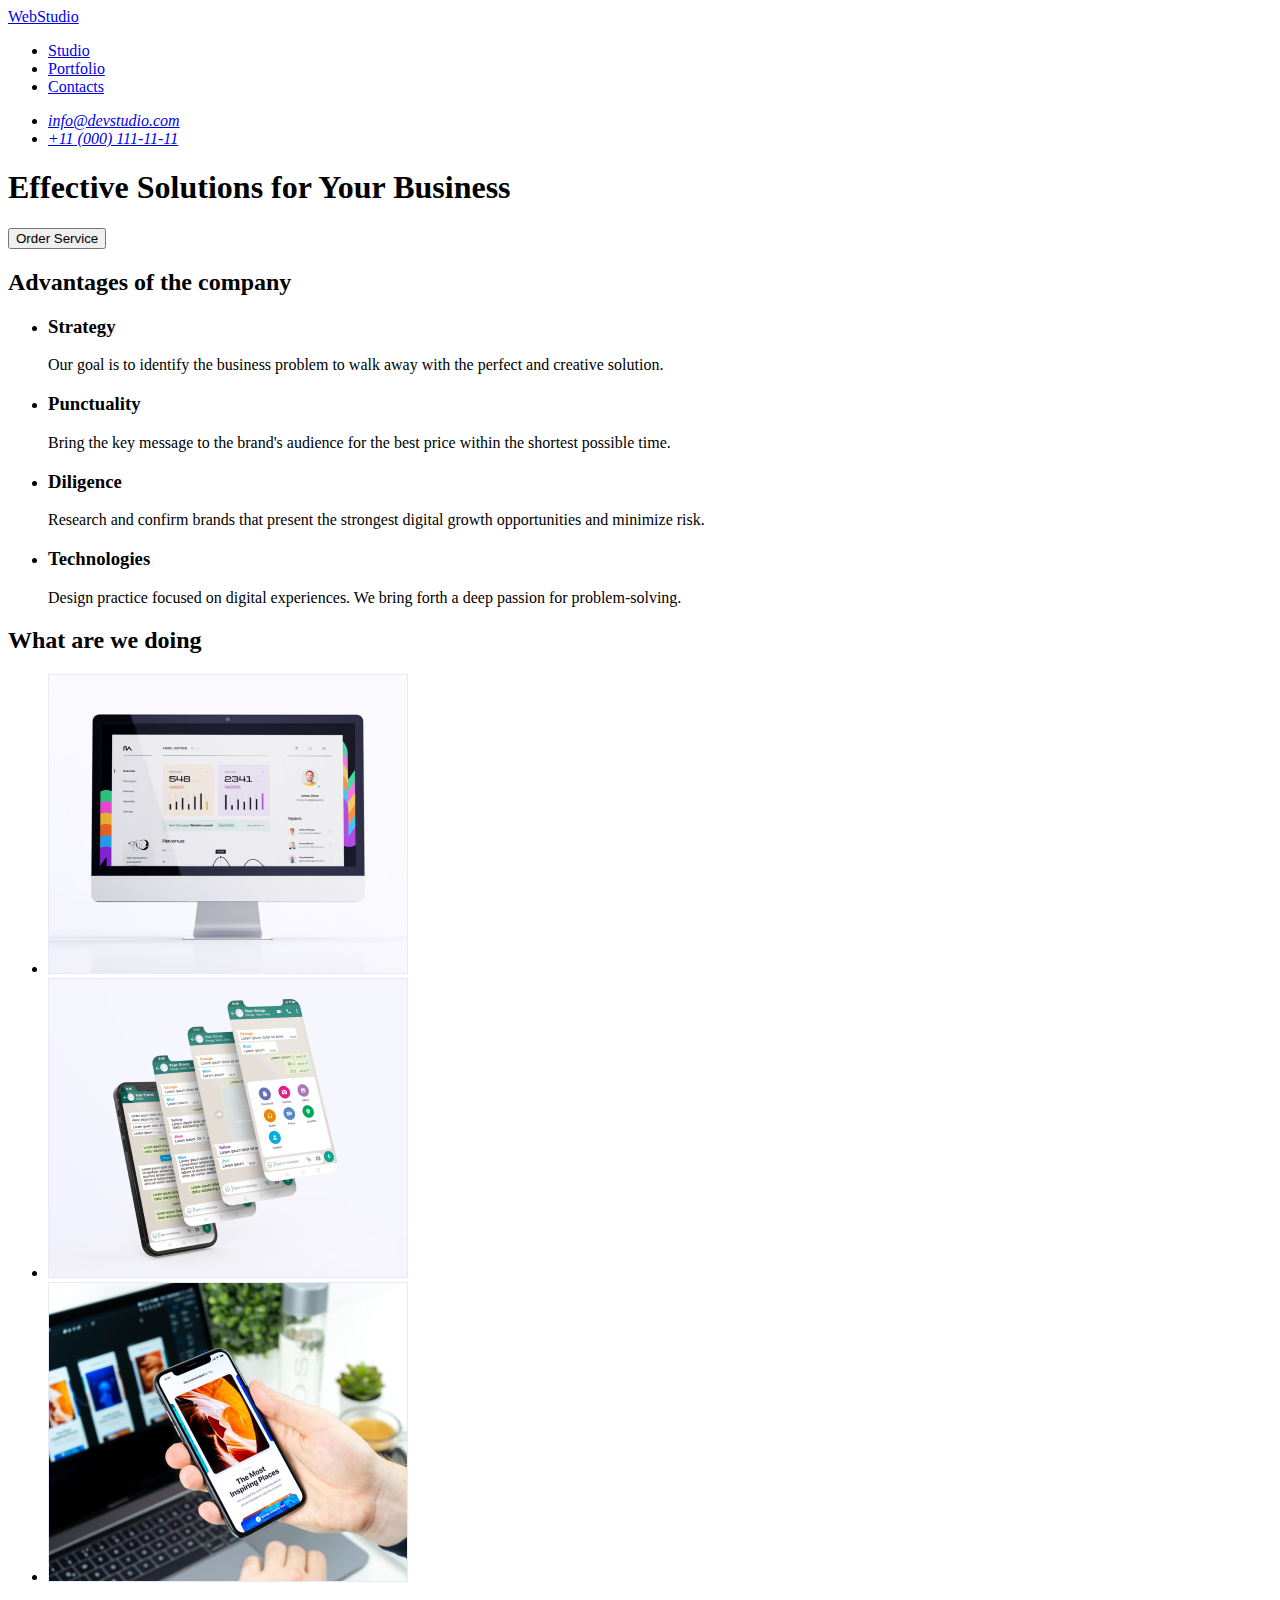
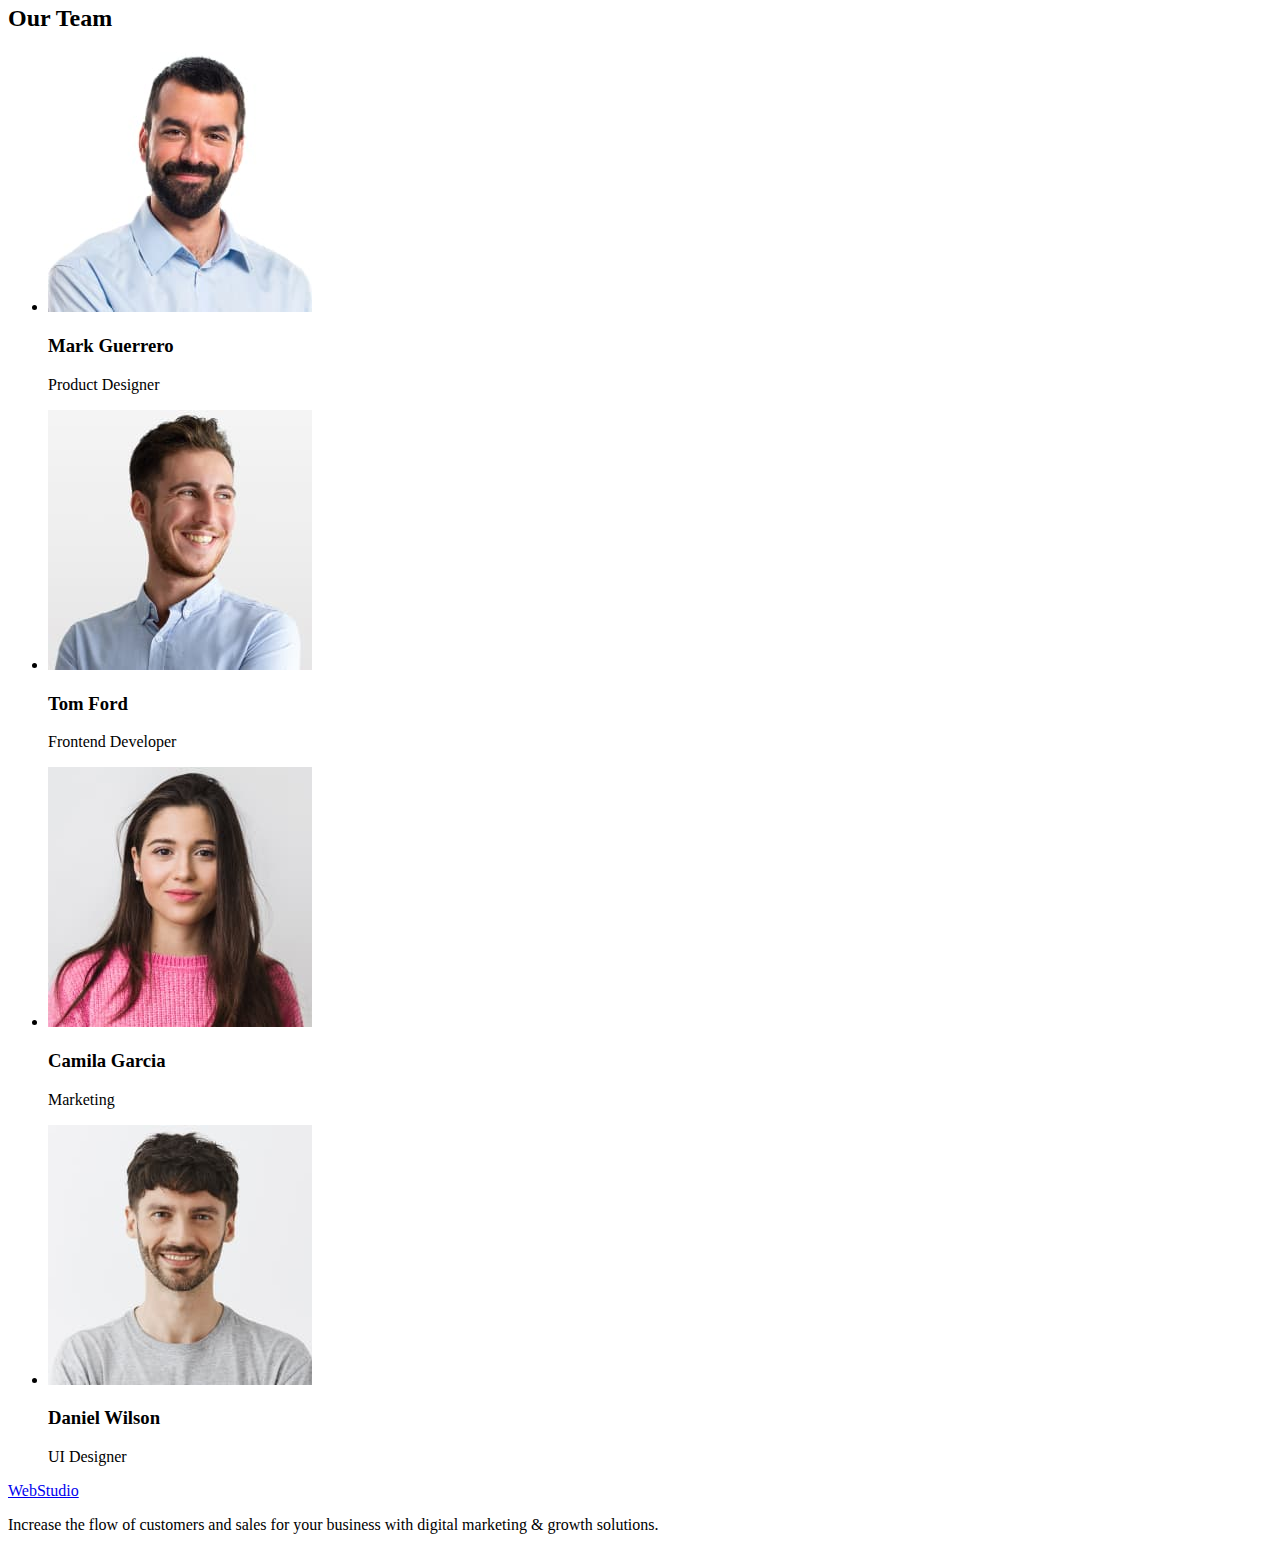
==== index.html @ b12ec47e "first commit" ====
<!DOCTYPE html>
<html lang="en">

<head>
    <meta charset="UTF-8">
    <meta http-equiv="X-UA-Compatible" content="IE=edge">
    <meta name="viewport" content="width=device-width, initial-scale=1.0">
    <title>Main page</title>
</head>

<body>
    <header>
        <nav>
            <a href="./index.html">WebStudio</a>
            <ul>
             <li><a href="#">Studio</a></li>
             <li><a href="#">Portfolio</a></li>
             <li><a href="#">Contacts</a></li>
            </ul>
        </nav>
        <address>
            <ul>
                <li><a href="mailto:info@devstudio.com">
                    info@devstudio.com</a>
                </li>
                <li><a href="tel:+110001111111">+11
                    (000) 111-11-11</a>
                </li>
            </ul>
        </address>
    </header>
    <main>
        <section>
            <h1>Effective Solutions for Your Business</h1>
            <button type="button">Order Service</button>
        </section>
        <section>
            <h2>Advantages of the company</h2>
                <ul>
                    <li>
                     <h3>Strategy</h3>
                     <p>Our goal is to identify the business 
                        problem to walk away with the perfect 
                        and creative solution.</p>
                    </li>
                    <li>
                     <h3>Punctuality</h3>
                     <p>Bring the key message to the brand's
                        audience for the best price within the
                        shortest possible time.</p>
                    </li>
                    <li>
                     <h3>Diligence</h3>
                     <p>Research and confirm brands that present
                        the strongest digital growth
                        opportunities and minimize risk.</p>
                    </li>
                    <li>
                     <h3>Technologies</h3>
                     <p>Design practice focused on digital
                        experiences. We bring forth a deep
                        passion for problem-solving.</p>
                    </li>
                </ul>
        </section>
        <section>
            <h2>What are we doing</h2>
                <ul>
                    <li><img alt="laptop on"
                        src="./images/laptop.jpg"
                        width="360">
                    </li>
                    <li><img alt="scrinshot on mobile"
                        src="./images/scrinshot.jpg"
                        width="360">
                    </li>    
                    <li><img alt="mobile telephone"
                        src="./images/mobile-tel.jpg"
                        width="360">
                    </li>    
                </ul>
        </section>
        <section>
            <h2>Our Team</h2>
                <ul>
                    <li>
                        <img alt="personMarkGuerrero"
                        src="./images/guerrero.jpg"
                        width="264">
                        <h3>Mark Guerrero</h3>
                        <p>Product Designer</p>
                    </li>
                    <li>
                        <img alt="personTomFord" 
                        src="./images/ford.jpg" 
                        width="264">
                        <h3>Tom Ford</h3>
                        <p>Frontend Developer</p>
                    </li>
                    <li>
                        <img alt="personCamilaGarcia" 
                        src="./images/garcia.jpg" 
                        width="264">
                        <h3>Camila Garcia</h3>
                        <p>Marketing</p>
                    </li>
                    <li>
                        <img alt="personDanielWilson" 
                        src="./images/wilson.jpg" 
                        width="264">
                        <h3>Daniel Wilson</h3>
                        <p>UI Designer</p>
                    </li>
                </ul>
        </section>
    </main>
    <footer>
        <a href="./index.html">WebStudio</a>
        <p>Increase the flow of customers and sales for your 
            business with digital marketing & growth solutions.
        </p>
    </footer>
</body>

</html>
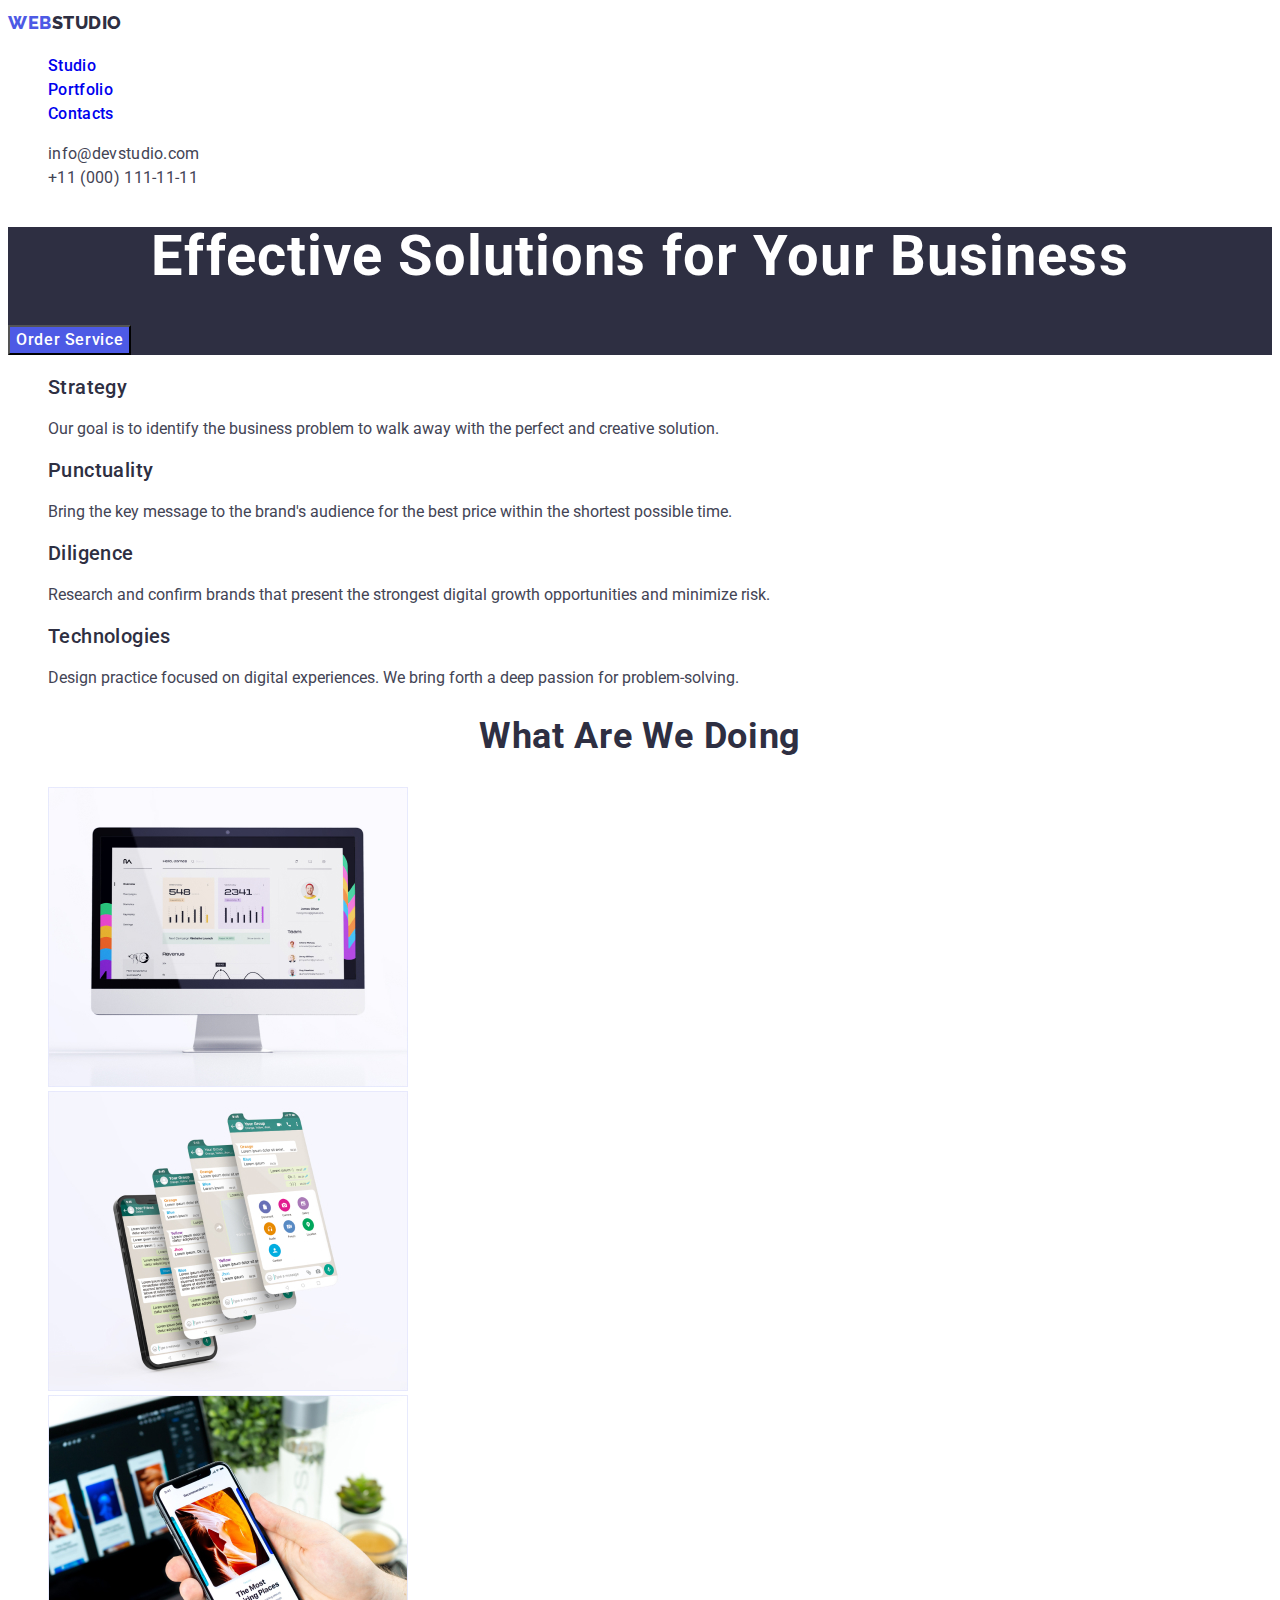
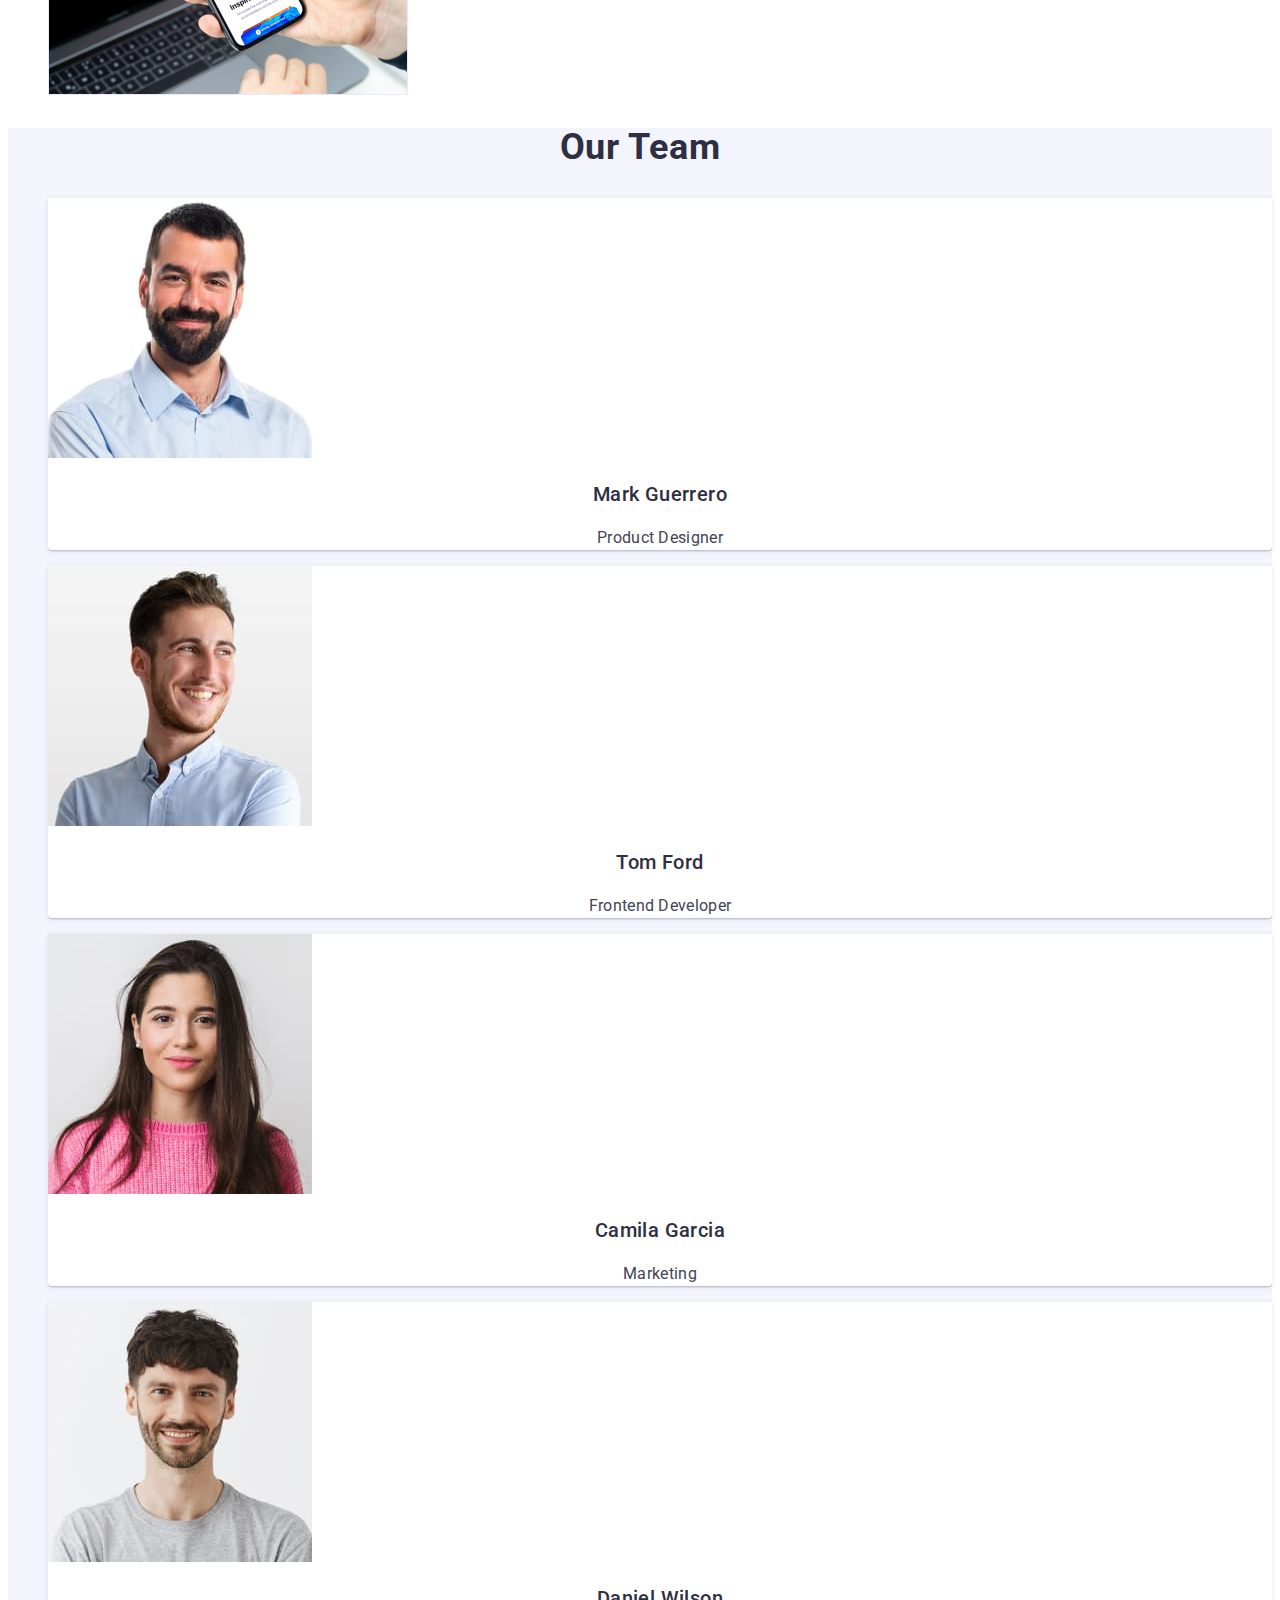
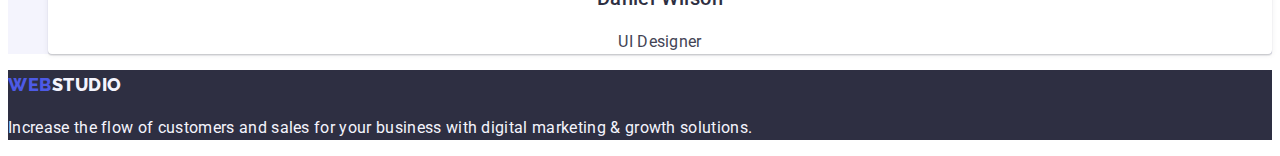
==== commit 84163602: "finaly first" ====
--- a/index.html
+++ b/index.html
@@ -6,117 +6,121 @@
     <meta http-equiv="X-UA-Compatible" content="IE=edge">
     <meta name="viewport" content="width=device-width, initial-scale=1.0">
     <title>Main page</title>
+    <link href="./css/styles.css" rel="stylesheet">
+    <link rel="preconnect" href="https://fonts.googleapis.com">
+    <link rel="preconnect" href="https://fonts.gstatic.com" crossorigin>
+    <link href="https://fonts.googleapis.com/css2?family=Raleway:wght@800&family=Roboto:wght@400;500;700;900&display=swap" rel="stylesheet">
 </head>
 
 <body>
-    <header>
-        <nav>
-            <a href="./index.html">WebStudio</a>
-            <ul>
-             <li><a href="#">Studio</a></li>
-             <li><a href="#">Portfolio</a></li>
-             <li><a href="#">Contacts</a></li>
+    <header class="page-header">
+        <nav class="page-navigation">
+            <a class="logotype" href="./index.html" >Web<span class="span-studio">Studio</span></a>
+            <ul class="menu list">
+             <li class="menu-item"><a class="menu-link link" href="./index.html">Studio</a></li>
+             <li class="menu-item"><a class="menu-link link" href="./portfolio.html">Portfolio</a></li>
+             <li class="menu-item"><a class="menu-link link" href="#">Contacts</a></li>
             </ul>
         </nav>
-        <address>
-            <ul>
-                <li><a href="mailto:info@devstudio.com">
+        <address class="address-page">
+            <ul class="address-list list">
+                <li class="address-item"><a class="contact-mail link" href="mailto:info@devstudio.com">
                     info@devstudio.com</a>
                 </li>
-                <li><a href="tel:+110001111111">+11
+                <li class="address-item"><a class="contact-tel link" href="tel:+110001111111">+11
                     (000) 111-11-11</a>
                 </li>
             </ul>
         </address>
     </header>
     <main>
-        <section>
-            <h1>Effective Solutions for Your Business</h1>
-            <button type="button">Order Service</button>
+        <section class="title-section">
+            <h1 class="main-title">Effective Solutions for Your Business</h1>
+            <button class="modal-open-btn" type="button">Order Service</button>
         </section>
-        <section>
-            <h2>Advantages of the company</h2>
-                <ul>
-                    <li>
-                     <h3>Strategy</h3>
-                     <p>Our goal is to identify the business 
+        <section class="about-company">
+            <h2 class="about-company-title" hidden>Advantages of the company</h2>
+                <ul class="about-company-list list">
+                    <li class="about-company-item">
+                     <h3 class="advantages">Strategy</h3>
+                     <p class="description-advantages">Our goal is to identify the business 
                         problem to walk away with the perfect 
                         and creative solution.</p>
                     </li>
-                    <li>
-                     <h3>Punctuality</h3>
-                     <p>Bring the key message to the brand's
+                    <li class="about-company-item">
+                     <h3 class="advantages">Punctuality</h3>
+                     <p class="description-advantages">Bring the key message to the brand's
                         audience for the best price within the
                         shortest possible time.</p>
                     </li>
-                    <li>
-                     <h3>Diligence</h3>
-                     <p>Research and confirm brands that present
+                    <li class="about-company-item">
+                     <h3 class="advantages">Diligence</h3>
+                     <p class="description-advantages">Research and confirm brands that present
                         the strongest digital growth
                         opportunities and minimize risk.</p>
                     </li>
-                    <li>
-                     <h3>Technologies</h3>
-                     <p>Design practice focused on digital
+                    <li class="about-company-item">
+                     <h3 class="advantages">Technologies</h3>
+                     <p class="description-advantages">Design practice focused on digital
                         experiences. We bring forth a deep
                         passion for problem-solving.</p>
                     </li>
                 </ul>
         </section>
-        <section>
-            <h2>What are we doing</h2>
-                <ul>
-                    <li><img alt="laptop on"
+        <section class="our-works">
+            <h2 class="our-works-title">What are we doing</h2>
+                <ul class="our-works-list list">
+                    <li class="our-works-item"><img class="our-works-img" alt="laptop on"
                         src="./images/laptop.jpg"
                         width="360">
                     </li>
-                    <li><img alt="scrinshot on mobile"
+                    <li class="our-works-item"><img class="our-works-img" alt="scrinshot on mobile"
                         src="./images/scrinshot.jpg"
                         width="360">
                     </li>    
-                    <li><img alt="mobile telephone"
+                    <li class="our-works-item"><img class="our-works-img" alt="mobile telephone"
                         src="./images/mobile-tel.jpg"
                         width="360">
                     </li>    
                 </ul>
         </section>
-        <section>
-            <h2>Our Team</h2>
-                <ul>
-                    <li>
-                        <img alt="personMarkGuerrero"
-                        src="./images/guerrero.jpg"
+        <section class="our-team">
+            <h2 class="our-team-title">Our Team</h2>
+                <ul class="our-team-list list">
+                    <li class="our-team-item">
+                        <img class="team-person" alt="personMarkGuerrero"
+                        src="./images/our-team/guerrero.jpg"
                         width="264">
-                        <h3>Mark Guerrero</h3>
-                        <p>Product Designer</p>
+                        <h3 class="name-person">Mark Guerrero</h3>
+                        <p class="description-person">Product Designer</p>
                     </li>
-                    <li>
-                        <img alt="personTomFord" 
-                        src="./images/ford.jpg" 
+                    <li class="our-team-item">
+                        <img class="team-person" alt="personTomFord" 
+                        src="./images/our-team/ford.jpg" 
                         width="264">
-                        <h3>Tom Ford</h3>
-                        <p>Frontend Developer</p>
+                        <h3 class="name-person">Tom Ford</h3>
+                        <p class="description-person">Frontend Developer</p>
                     </li>
-                    <li>
-                        <img alt="personCamilaGarcia" 
-                        src="./images/garcia.jpg" 
+                    <li class="our-team-item">
+                        <img class="team-person" alt="personCamilaGarcia" 
+                        src="./images/our-team/garcia.jpg" 
                         width="264">
-                        <h3>Camila Garcia</h3>
-                        <p>Marketing</p>
+                        <h3 class="name-person">Camila Garcia</h3>
+                        <p class="description-person">Marketing</p>
                     </li>
-                    <li>
-                        <img alt="personDanielWilson" 
-                        src="./images/wilson.jpg" 
+                    <li class="our-team-item">
+                        <img class="team-person" alt="personDanielWilson" 
+                        src="./images/our-team/wilson.jpg" 
                         width="264">
-                        <h3>Daniel Wilson</h3>
-                        <p>UI Designer</p>
+                        <h3 class="name-person">Daniel Wilson</h3>
+                        <p class="description-person">UI Designer</p>
                     </li>
                 </ul>
         </section>
     </main>
-    <footer>
-        <a href="./index.html">WebStudio</a>
-        <p>Increase the flow of customers and sales for your 
+    <footer class="page-footer">
+        <a class="logotype" href="./index.html">Web<sapn class="span-studio-footer">Studio</sapn></a>
+        <p class="desrciption-footer">Increase the flow of customers and sales for your 
             business with digital marketing & growth solutions.
         </p>
     </footer>
--- a/css/styles.css
+++ b/css/styles.css
@@ -0,0 +1,239 @@
+.list {
+    list-style: none;
+}
+.link {
+    text-decoration: none;
+}
+button {
+    cursor: pointer;
+}
+.logotype {
+    font-family: 'Raleway', sans-serif;
+    font-weight: 800;
+    font-size: 18px;
+    line-height: 1.66;
+    /* identical to box height, or 117% */
+    
+    display: flex;
+    align-items: center;
+    letter-spacing: 0.03em;
+    text-transform: uppercase;
+    text-decoration: none;
+    /* IRIS */
+    
+    color: #4D5AE5;
+}
+.span-studio {
+    color: #2E2F42;
+}
+body {
+    font-family: 'Roboto',sans-serif;
+    color: #2E2F42;
+}
+.menu-link {
+        font-weight: 500;
+        font-size: 16px;
+        line-height: 1.5;
+        /* identical to box height, or 150% */
+    
+        letter-spacing: 0.02em;
+}
+.menu-link:hover,
+.menu-link:focus {
+    color: #404BBF;
+}
+.contact-mail,
+.contact-tel {
+        font-style: normal;
+        font-weight: 400;
+        font-size: 16px;
+        line-height: 1.5;
+        /* identical to box height, or 150% */
+    
+        letter-spacing: 0.02em;
+    
+        /* SLATE */
+    
+        color: #434455;
+}
+.contact-mail:hover,
+.contsct-tel:focus,
+.contact-mail:focus,
+.contact-tel:hover {
+    color: #404BBF;
+}
+.title-section {
+    background: #2E2F42;
+}
+.main-title {
+        font-weight: 700;
+        font-size: 56px;
+        line-height: 1.07;
+        /* or 107% */
+    
+        text-align: center;
+        letter-spacing: 0.02em;
+    
+        /* WHITE */
+    
+        color: #FFFFFF;
+}
+.modal-open-btn {
+    font-family: 'Roboto', sans-serif;
+        font-weight: 500;
+        font-size: 16px;
+        line-height: 1.5;
+        /* identical to box height, or 150% */
+    
+        display: flex;
+        align-items: center;
+        letter-spacing: 0.04em;
+    
+        /* WHITE */
+    
+        color: #FFFFFF;
+        background: #4D5AE5;
+}
+.modal-open-btn:hover,
+.modal-open-btn:focus {
+    background: #404BBF;
+}
+.filters-btn {
+    font-family: 'Roboto', sans-serif;
+        font-weight: 500;
+        font-size: 16px;
+        line-height: 1.5;
+        /* identical to box height, or 150% */
+    
+        display: flex;
+        align-items: center;
+        text-align: center;
+        letter-spacing: 0.04em;
+    
+        /* IRIS */
+    
+        color: #4D5AE5;
+        background: #F4F4FD;
+}
+.filters-btn:hover,
+.filters-btn:focus {
+    background: #404BBF;
+    color: #FFFFFF;
+}
+.advantages {
+    font-weight: 500;
+        font-size: 20px;
+        line-height: 1.2;
+        /* identical to box height, or 120% */
+    
+        letter-spacing: 0.02em;
+}
+.description-advantages {
+    color: #434455;
+}
+.our-works-title {
+    font-weight: 700;
+        font-size: 36px;
+        line-height: 1.11;
+        /* identical to box height, or 111% */
+    
+        text-align: center;
+        letter-spacing: 0.02em;
+        text-transform: capitalize;
+}
+.our-team {
+    background: #F4F4FD;
+}
+.our-team-title {
+    font-weight: 700;
+        font-size: 36px;
+        line-height: 1.11;
+        /* identical to box height, or 111% */
+    
+        text-align: center;
+        letter-spacing: 0.02em;
+        text-transform: capitalize;
+}
+.our-team-item {
+    background-color: #FFFFFF;
+    border-radius: 0px 0px 4px 4px;
+    box-shadow: 0px 1px 6px
+    rgba(46, 47, 66, 0.08),
+        0px 1px 1px rgba(46, 47, 66, 0.16),
+        0px 2px 1px rgba(46, 47, 66, 0.08);
+}
+.name-person {
+    font-weight: 500;
+        font-size: 20px;
+        line-height: 1.2;
+        /* identical to box height, or 120% */
+    
+        text-align: center;
+        letter-spacing: 0.02em;
+}
+.description-person {
+    font-weight: 400;
+        font-size: 16px;
+        line-height: 1.5;
+        /* identical to box height, or 150% */
+    
+        text-align: center;
+        letter-spacing: 0.02em;
+    
+        /* SLATE */
+    
+        color: #434455;
+}
+.page-footer {
+    background-color:#2E2F42;
+}
+.span-studio-footer {
+    font-weight: 800;
+        font-size: 18px;
+        line-height: 1.16;
+        /* identical to box height, or 117% */
+    
+        display: flex;
+        align-items: center;
+        letter-spacing: 0.03em;
+        text-transform: uppercase;
+    
+        /* CLOUD */
+    
+        color: #F4F4FD;
+}
+.desrciption-footer {
+    font-weight: 400;
+        font-size: 16px;
+        line-height: 1.5;
+        /* or 150% */
+    
+        letter-spacing: 0.02em;
+    
+        /* CLOUD */
+    
+        color: #F4F4FD;
+}
+.galery-item {
+        border: 1px solid #E7E9FC;
+}
+.subtitle {
+    font-weight: 500;
+        font-size: 20px;
+        line-height: 1.2;
+        /* identical to box height, or 120% */
+    
+        letter-spacing: 0.02em;
+}
+.description-subtitle {
+    font-weight: 400;
+        font-size: 16px;
+        line-height: 1.5;
+        /* identical to box height, or 150% */
+    
+        letter-spacing: 0.02em;
+    
+        /* SLATE */
+    
+        color: #434455;
+}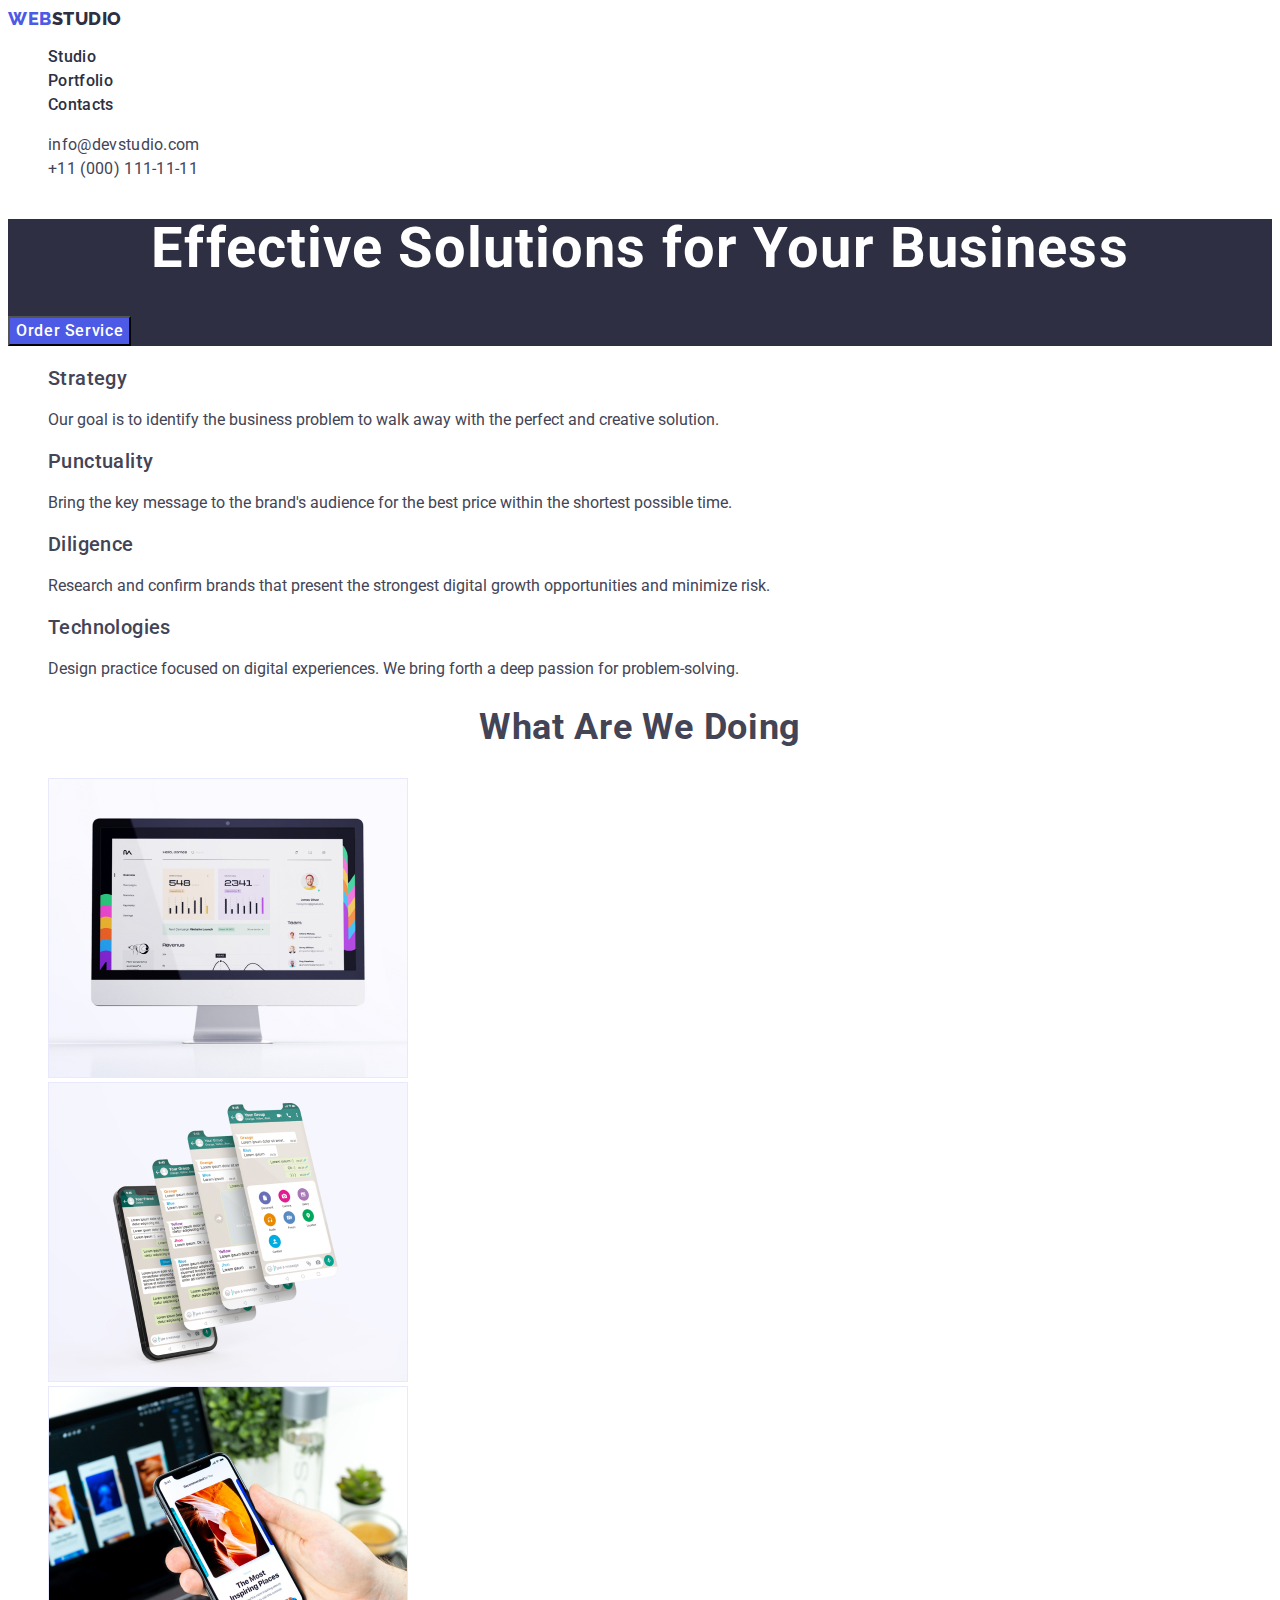
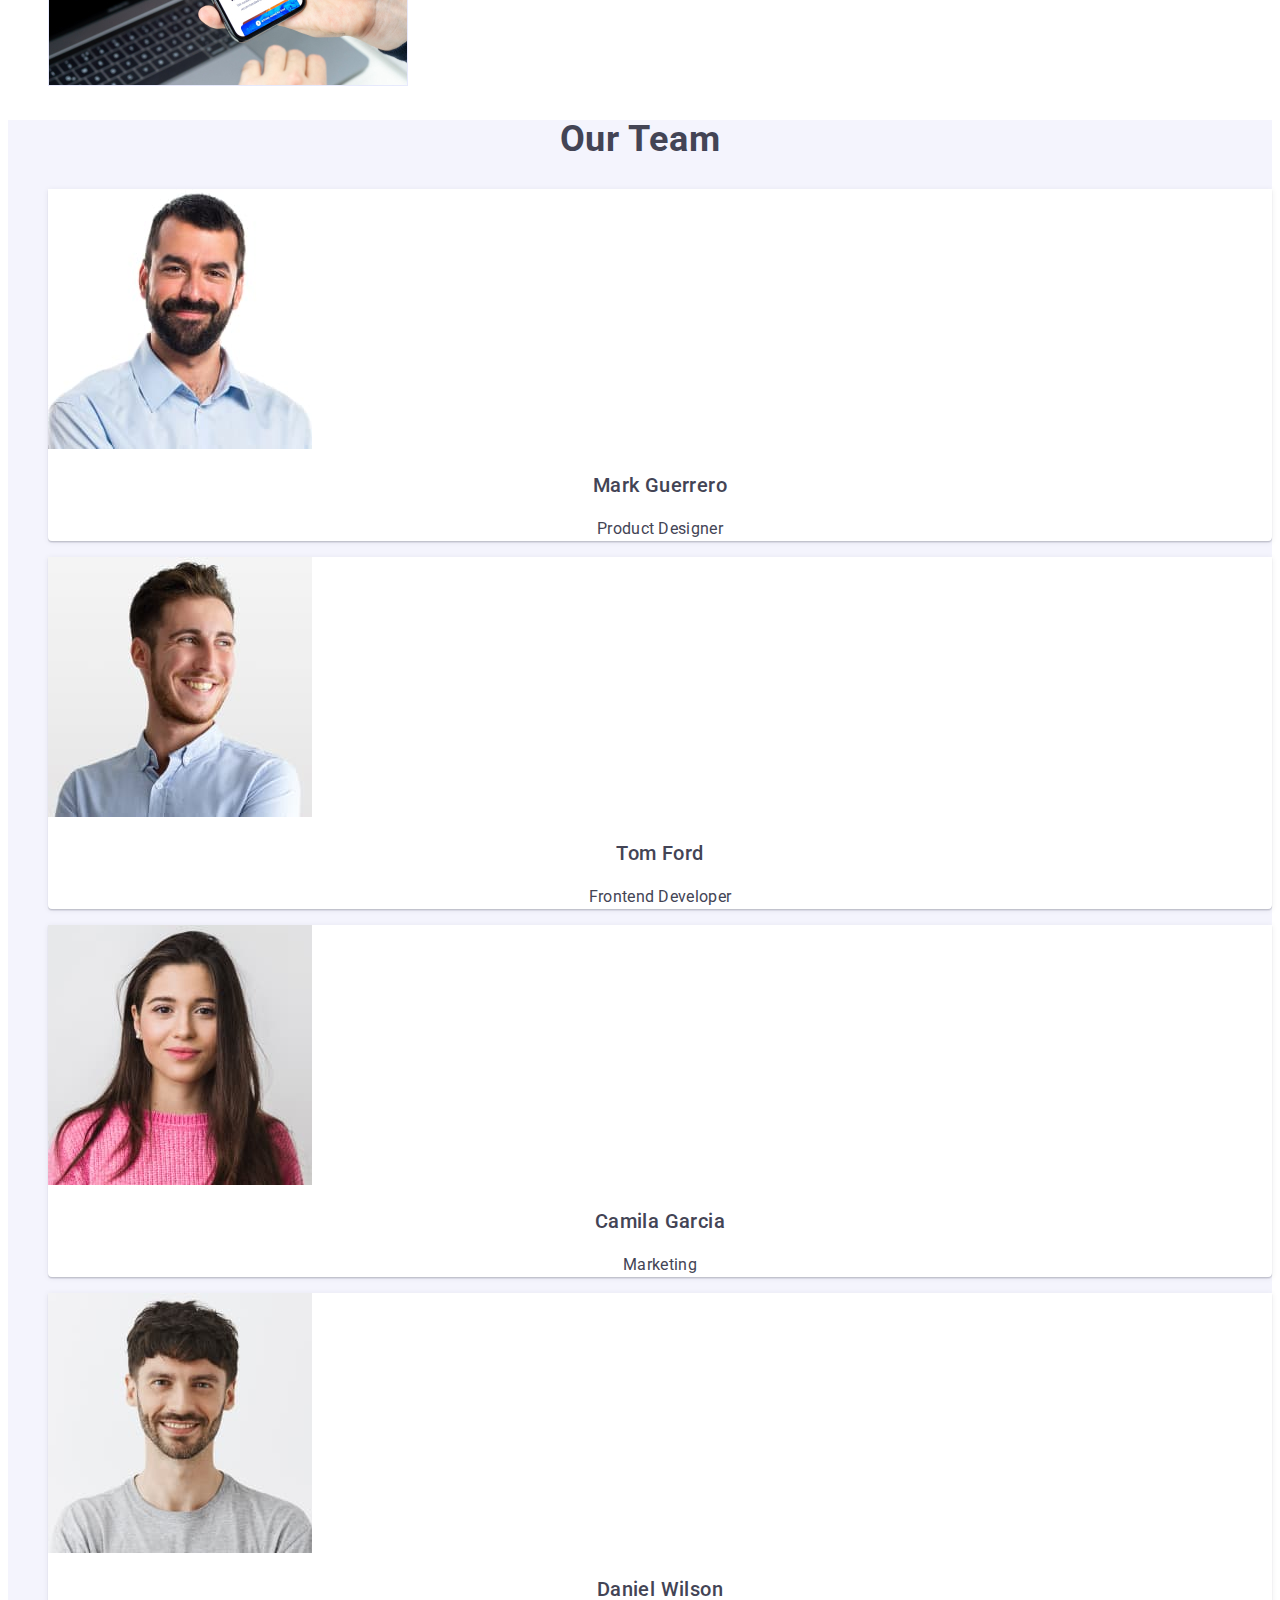
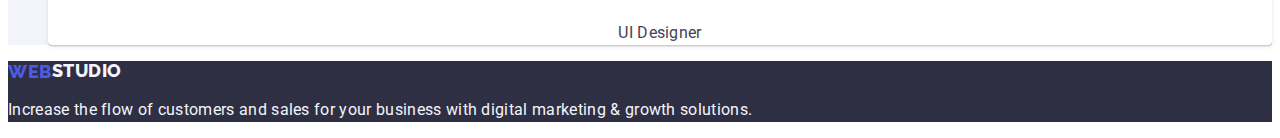
==== commit 6580fc43: "finaly3" ====
--- a/index.html
+++ b/index.html
@@ -15,7 +15,7 @@
 <body>
     <header class="page-header">
         <nav class="page-navigation">
-            <a class="logotype" href="./index.html" >Web<span class="span-studio">Studio</span></a>
+            <a class="logotype link" href="./index.html" >Web<span class="span-studio">Studio</span></a>
             <ul class="menu list">
              <li class="menu-item"><a class="menu-link link" href="./index.html">Studio</a></li>
              <li class="menu-item"><a class="menu-link link" href="./portfolio.html">Portfolio</a></li>
@@ -119,7 +119,7 @@
         </section>
     </main>
     <footer class="page-footer">
-        <a class="logotype" href="./index.html">Web<sapn class="span-studio-footer">Studio</sapn></a>
+        <a class="logotype link" href="./index.html">Web<span class="span-studio-footer">Studio</span></a>
         <p class="desrciption-footer">Increase the flow of customers and sales for your 
             business with digital marketing & growth solutions.
         </p>
--- a/css/styles.css
+++ b/css/styles.css
@@ -1,3 +1,7 @@
+:root {
+    --main-font-family: 'Roboto', sans-serif;
+    --secondary-font-family-family: 'Raleway', sans-serif;
+}
 .list {
     list-style: none;
 }
@@ -11,7 +15,7 @@
     font-family: 'Raleway', sans-serif;
     font-weight: 800;
     font-size: 18px;
-    line-height: 1.66;
+    line-height: 1.17;
     /* identical to box height, or 117% */
     
     display: flex;
@@ -28,7 +32,8 @@
 }
 body {
     font-family: 'Roboto',sans-serif;
-    color: #2E2F42;
+    color: #434455;
+    background-color: #FFFFFF;
 }
 .menu-link {
         font-weight: 500;
@@ -37,6 +42,7 @@
         /* identical to box height, or 150% */
     
         letter-spacing: 0.02em;
+        color: #2E2F42;
 }
 .menu-link:hover,
 .menu-link:focus {
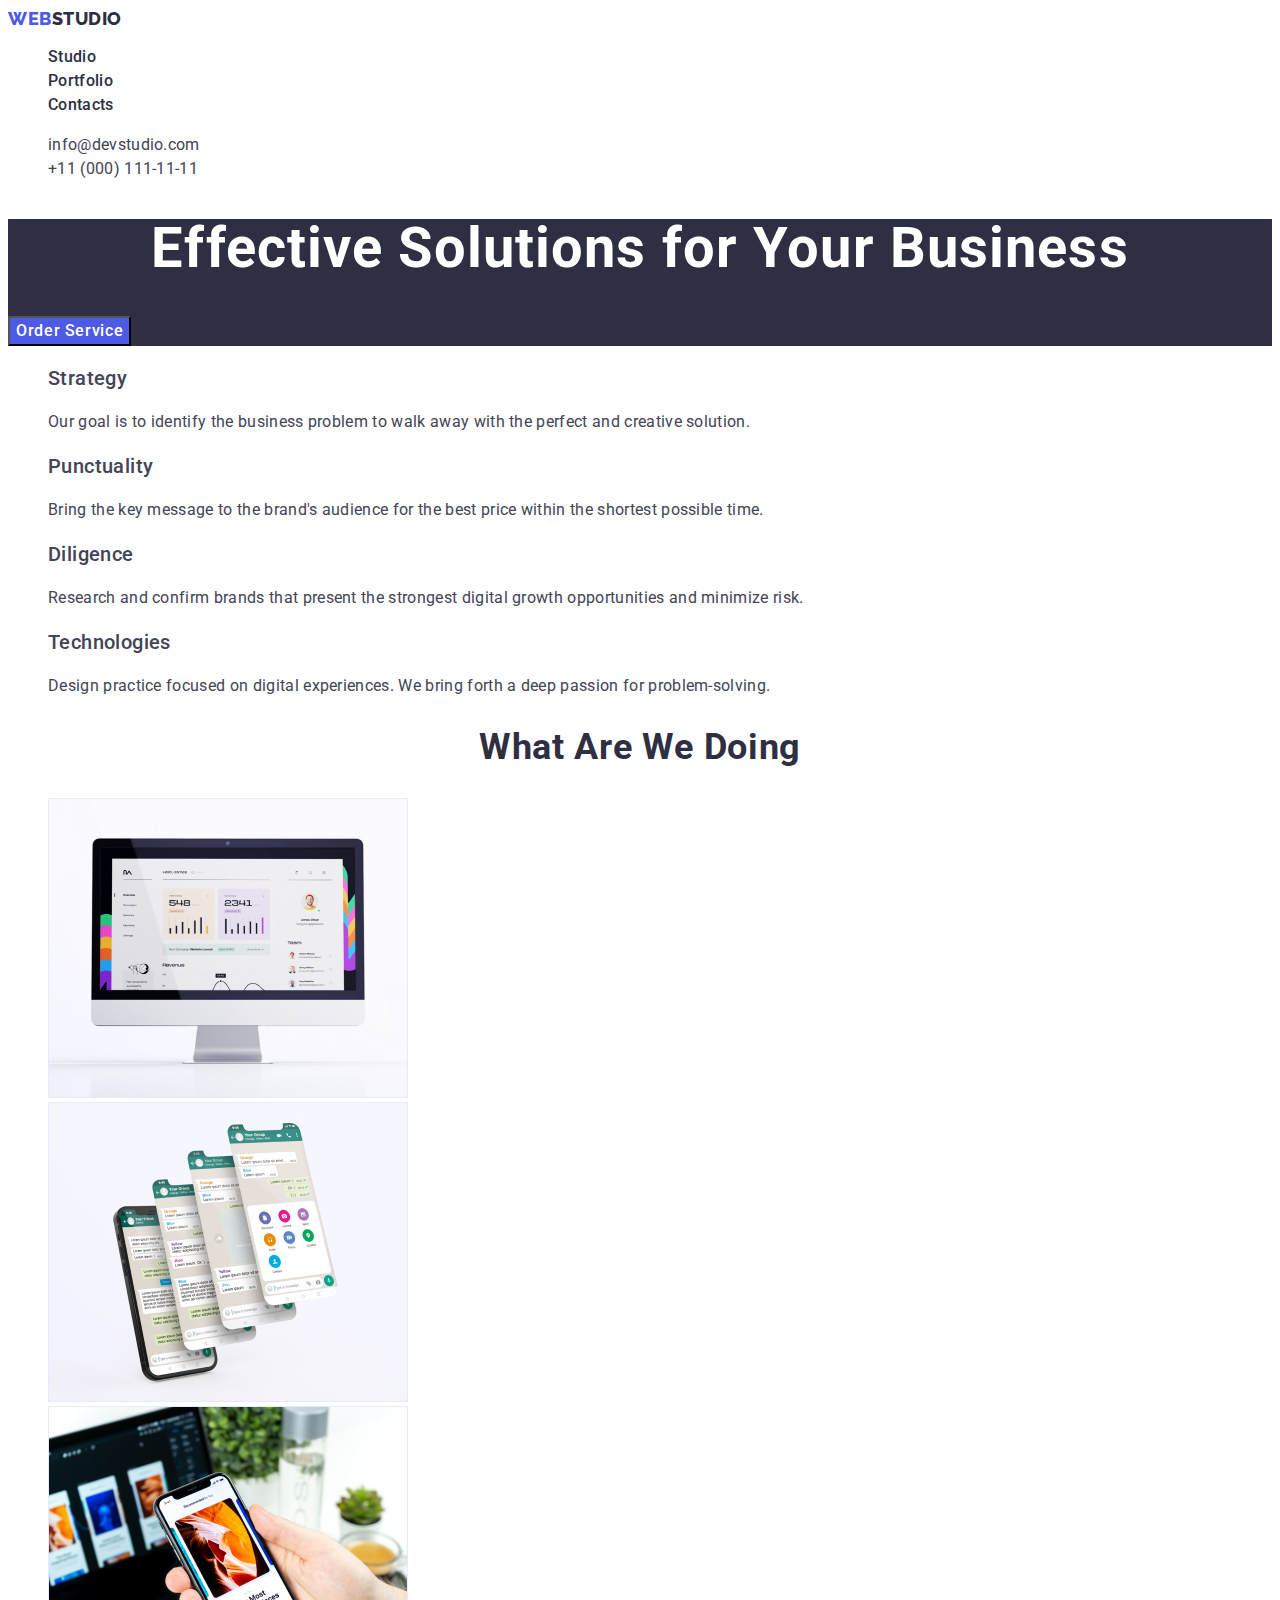
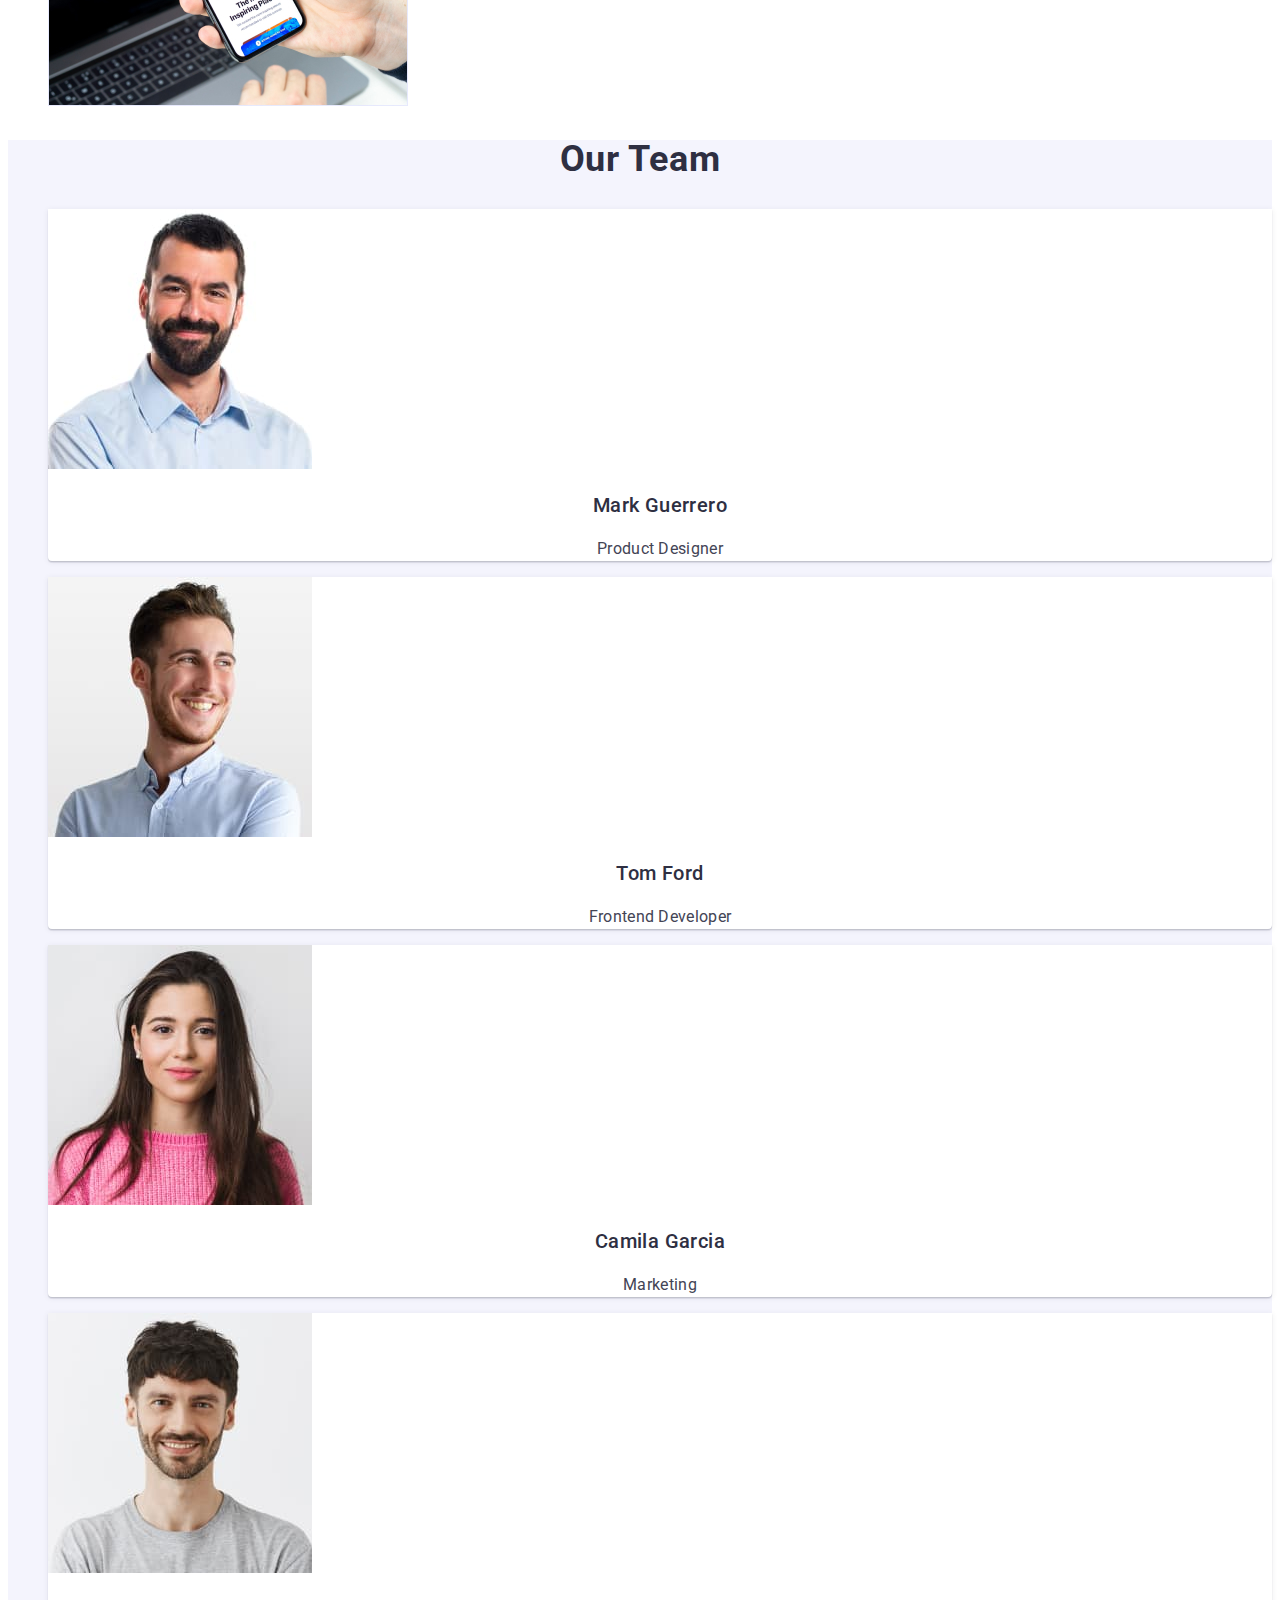
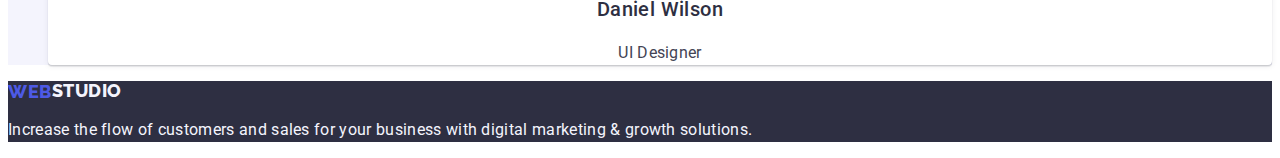
==== commit 14255c77: "1" ====
--- a/index.html
+++ b/index.html
@@ -19,15 +19,15 @@
             <ul class="menu list">
              <li class="menu-item"><a class="menu-link link" href="./index.html">Studio</a></li>
              <li class="menu-item"><a class="menu-link link" href="./portfolio.html">Portfolio</a></li>
-             <li class="menu-item"><a class="menu-link link" href="#">Contacts</a></li>
+             <li class="menu-item"><a class="menu-link link" href="">Contacts</a></li>
             </ul>
         </nav>
         <address class="address-page">
             <ul class="address-list list">
-                <li class="address-item"><a class="contact-mail link" href="mailto:info@devstudio.com">
+                <li class="address-item"><a class="contact link" href="mailto:info@devstudio.com">
                     info@devstudio.com</a>
                 </li>
-                <li class="address-item"><a class="contact-tel link" href="tel:+110001111111">+11
+                <li class="address-item"><a class="contact link" href="tel:+110001111111">+11
                     (000) 111-11-11</a>
                 </li>
             </ul>
--- a/css/styles.css
+++ b/css/styles.css
@@ -48,9 +48,11 @@
 .menu-link:focus {
     color: #404BBF;
 }
-.contact-mail,
-.contact-tel {
-        font-style: normal;
+address {
+    font-style: normal;
+}
+.contact {
+    font-style:normal;
         font-weight: 400;
         font-size: 16px;
         line-height: 1.5;
@@ -62,10 +64,8 @@
     
         color: #434455;
 }
-.contact-mail:hover,
-.contsct-tel:focus,
-.contact-mail:focus,
-.contact-tel:hover {
+.contact:hover,
+.contact:focus {
     color: #404BBF;
 }
 .title-section {
@@ -126,6 +126,9 @@
     background: #404BBF;
     color: #FFFFFF;
 }
+.about-company-title {
+    color: #2E2F42;
+}
 .advantages {
     font-weight: 500;
         font-size: 20px;
@@ -135,6 +138,12 @@
         letter-spacing: 0.02em;
 }
 .description-advantages {
+    font-weight: 400;
+        font-size: 16px;
+        line-height: 1.5;
+        /* or 150% */
+    
+        letter-spacing: 0.02em;
     color: #434455;
 }
 .our-works-title {
@@ -146,6 +155,7 @@
         text-align: center;
         letter-spacing: 0.02em;
         text-transform: capitalize;
+        color: #2e2f42;
 }
 .our-team {
     background: #F4F4FD;
@@ -159,6 +169,7 @@
         text-align: center;
         letter-spacing: 0.02em;
         text-transform: capitalize;
+        color: #2E2F42;
 }
 .our-team-item {
     background-color: #FFFFFF;
@@ -176,6 +187,7 @@
     
         text-align: center;
         letter-spacing: 0.02em;
+        color: #2e2f42;
 }
 .description-person {
     font-weight: 400;
